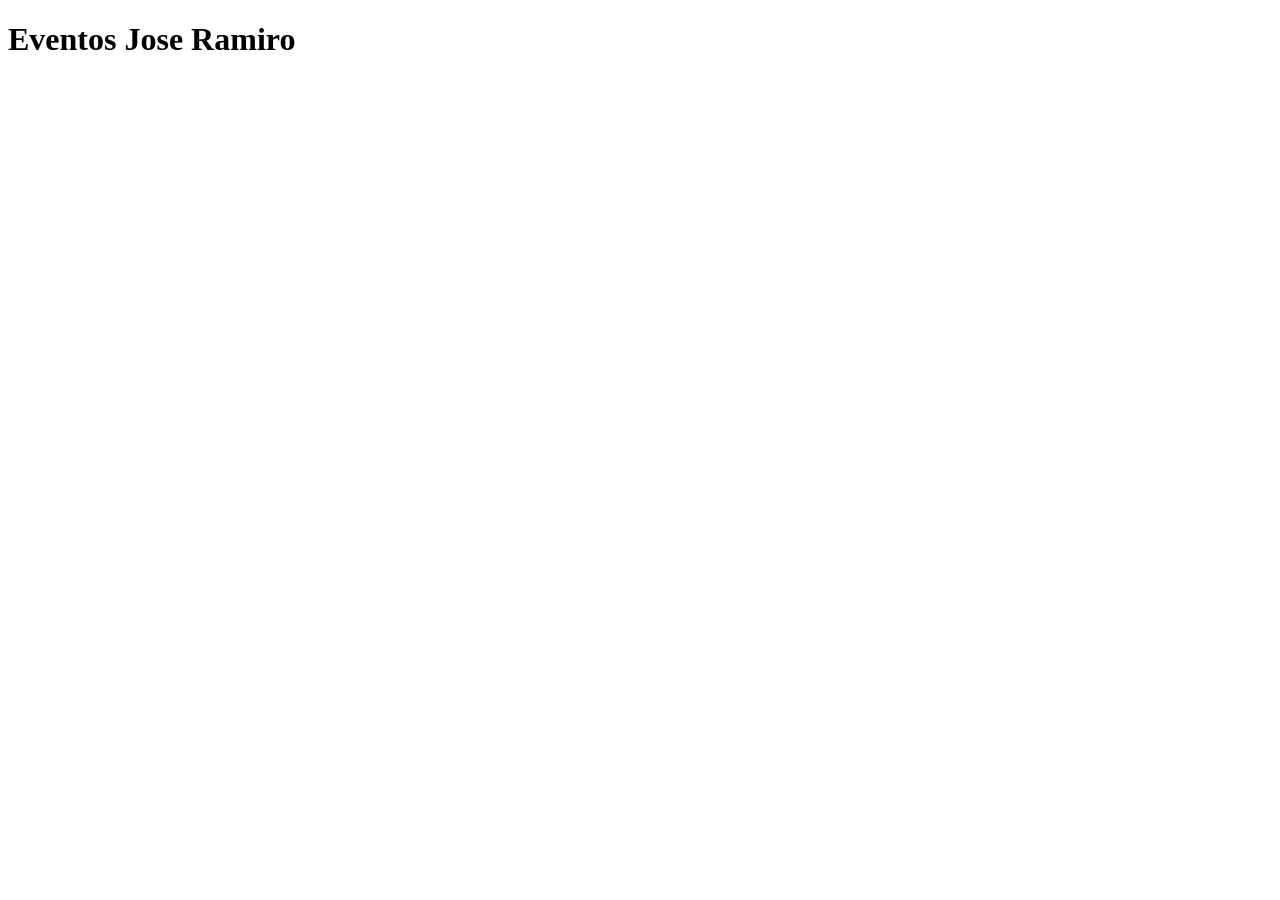
==== pagina_principal.html @ f025063d "Testing" ====
<?xml version="1.0" encoding="UTF-8"?>
<!DOCTYPE html PUBLIC "-//W3C//DTD XHTML 1.0 Strict//EN" "http://www.w3.org/TR/xhtml1/DTD/xhtml1-strict.dtd">
<html xmlns="http://www.w3.org/1999/xhtml">

  <head>
    <meta http-equiv="Content-Type" content="text/html; charset=UTF-8" />
    <title>Formularios HTML 1</title>
    <link rel="stylesheet"
    href="hojaEstilo.css">
  </head>
  
  <h1>Eventos Jose Ramiro</h1>
  
  <body>
    
 </body>
  
</html>
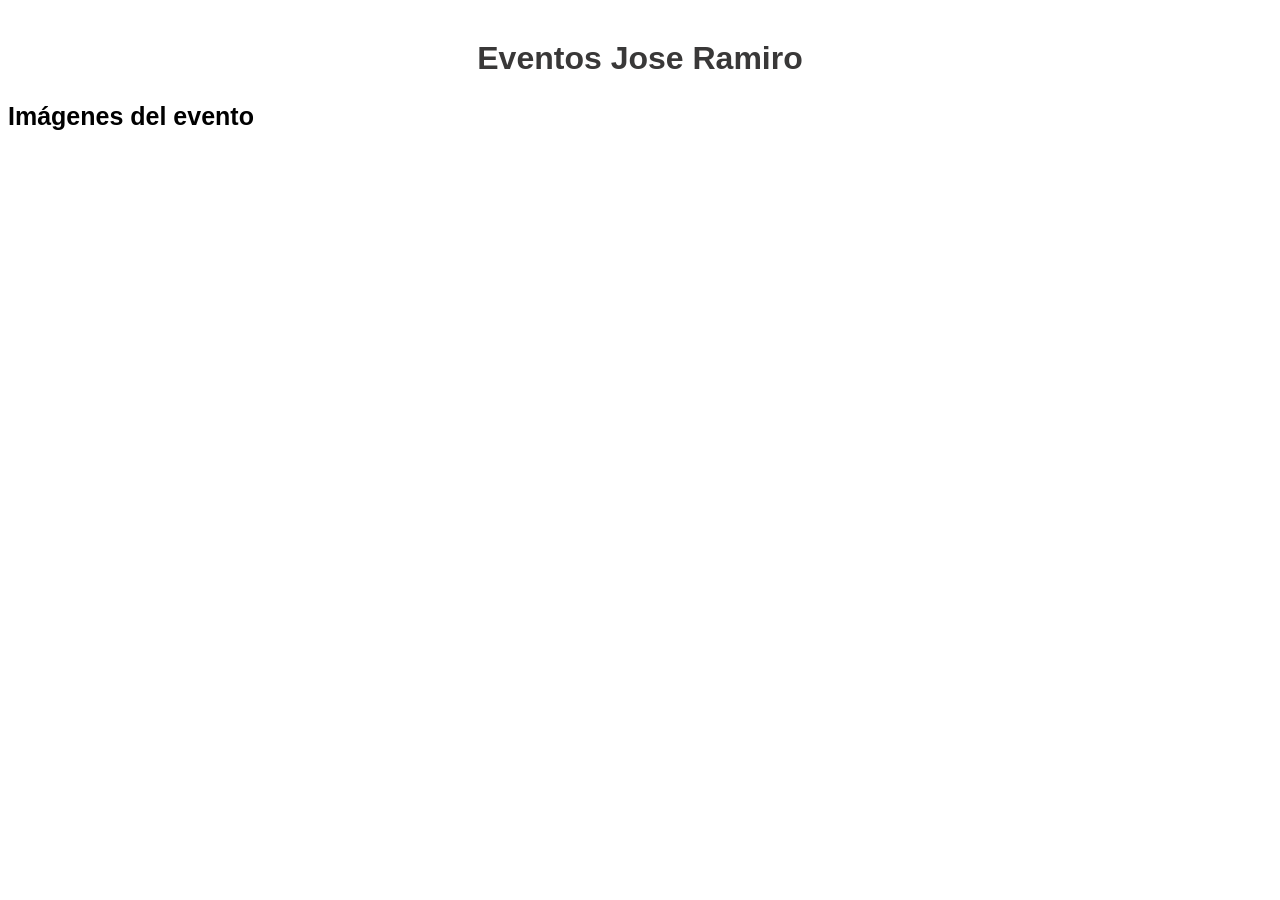
==== commit fe448c63: "Contenido HTML y CSS" ====
--- a/pagina_principal.html
+++ b/pagina_principal.html
@@ -10,7 +10,9 @@
   </head>
   
   <h1>Eventos Jose Ramiro</h1>
-  
+
+  <h3>Imágenes del evento</h3>
+
   <body>
     
  </body>
--- a/hojaEstilo.css
+++ b/hojaEstilo.css
@@ -0,0 +1,18 @@
+{
+background-color:#f2f2f2;
+font-family:Arial;
+}
+
+h1{
+text-align:center;
+font-family:Arial;
+color:#393838;
+margin-top:40px;
+margin-bottom:20px;
+}
+
+h3{
+    
+font-family:Arial;
+font-size:25px;
+}
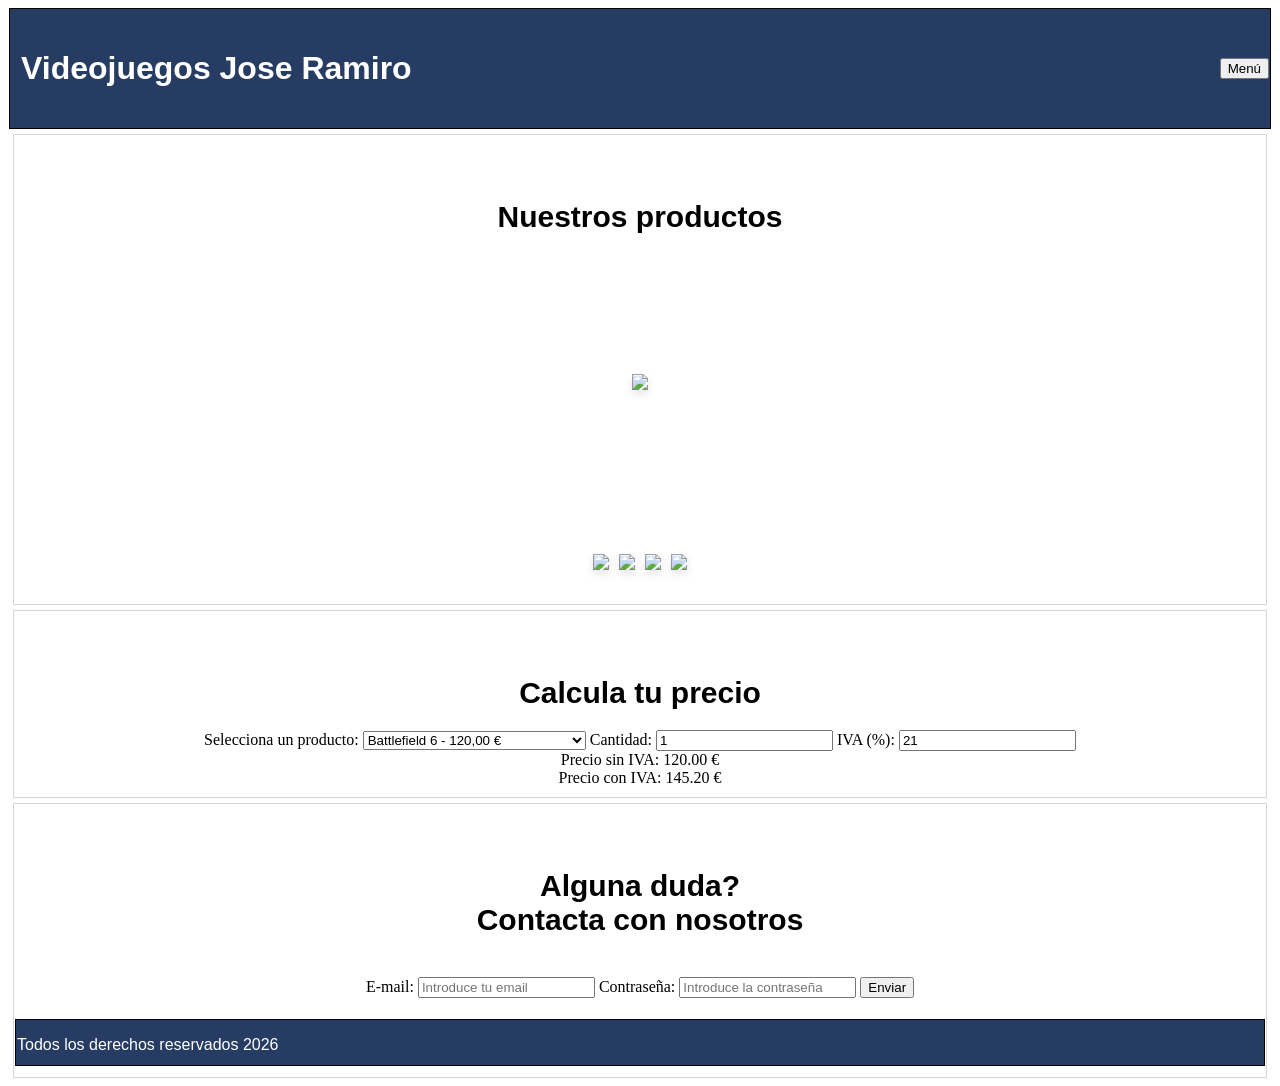
==== commit 259c9b9f: "Finalizada" ====
--- a/pagina_principal.html
+++ b/pagina_principal.html
@@ -2,19 +2,161 @@
 <!DOCTYPE html PUBLIC "-//W3C//DTD XHTML 1.0 Strict//EN" "http://www.w3.org/TR/xhtml1/DTD/xhtml1-strict.dtd">
 <html xmlns="http://www.w3.org/1999/xhtml">
 
-  <head>
+<head>
+
     <meta http-equiv="Content-Type" content="text/html; charset=UTF-8" />
-    <title>Formularios HTML 1</title>
+    <title>Eventos</title>
     <link rel="stylesheet"
     href="hojaEstilo.css">
-  </head>
+    
+</head>
+
+
+
+<!--Cabecera principal de la página con el nombre y el menú lateral-->
+
+<div id="cabecera_principal">
+
+  <h1>Videojuegos Jose Ramiro</h1>
+
+        <div class="menu">
+            <div class="menu" tabindex="0">
+                <button>Menú</button>
+                <ul class="menu_lateral">
+                    <li><a href="#inicio">Inicio</a></li>
+                    <li><a href="#products">Imágenes del evento</a></li>
+                    <li><a href="#calculadora">Calcula tu precio</a></li>
+                    <li><a href="#contact_form">Contáctanos</a></li>
+                </ul>
+            </div>
+        </div>
+</div>
+
+<!--Fin de la cabecera principal-->
+
+
+
+<body>
+
+<!--Primera parte de la página con las imágenes reactivas e intercambiables-->
+
+<div id="division_contenido">
+
+  <h2>Nuestros productos</h2>
+
+  <!--Primera imágen-->
+
+  <div id="linea_imagenes">
+    <div class="item">
+      <img id="mainImage" src="content/bf6.png"></img>
+    </div>
+  </div>
+  <!--Fin primera imágen-->
+
+  <!--Imágenes en línea seleccionables-->
+  <div id="linea_imagenes">
+
+    <div class="item">
+      <img src="content/bf6.png" onclick="cambiarImagen(this.src)"></img>
+    </div>
+
+    <div class="item">
+      <img src="content/corsa.png" onclick="cambiarImagen(this.src)"></img>
+    </div>
+
+    <div class="item">
+      <img src="content/helldivers.png" onclick="cambiarImagen(this.src)"></img>
+    </div>
+
+    <div class="item">
+      <img src="content/bo2.png" onclick="cambiarImagen(this.src)"></img>
+    </div>
+
+  </div>
+
+  <!--Fin de las imágenes-->
+
+</div>
   
-  <h1>Eventos Jose Ramiro</h1>
+<!--Final primera parte-->
 
-  <h3>Imágenes del evento</h3>
 
-  <body>
+
+<!--Segunda parte de la página con la calculadora -->
+
+<div id="division_contenido">
+
+  <h2>Calcula tu precio</h2>
+
+    <label for="producto">Selecciona un producto:</label>
+      <select id="producto">
+        <option value="120">Battlefield 6 - 120,00 €</option>
+        <option value="40">Assetto Corsa Evo - 40,00 €</option>
+        <option value="12.50">Helldivers II - 25,50 €</option>
+        <option value="10.60">Call of Duty Black Ops 2 - 10,60 €</option>
+      </select>
+
+    <label for="cantidad">Cantidad:</label>
+      <input type="number" id="cantidad" value="1" min="1" />
+
+    <label for="iva">IVA (%):</label>
+      <input type="number" id="iva" value="21" min="0" step="1" />
+
+    <div class="resultado">
+      Precio sin IVA:
+      <span class="precio" id="precioSinIva">0.00 €</span><br>
+
+      Precio con IVA:
+      <span class="precio" id="precioConIva">0.00 €</span>
+    </div>
     
- </body>
-  
+  </div>
+
+
+<!--Tercera parte de la página con el formulario de contacto-->
+
+  <div id="division_contenido">
+
+    <h2>Alguna duda?
+      <br>
+      Contacta con nosotros</h2>
+
+<!--Formulario de contacto-->
+    <div id="form_inline">
+      
+      <form>
+
+      <label for="email">E-mail:</label>
+      <input type="email" class="form-control" id="email" placeholder="Introduce tu email">
+
+
+      <label for="pwd">Contraseña:</label>
+      <input type="password" class="form-control" id="pwd" placeholder="Introduce la contraseña">
+
+      <button
+        type="submit" class="btn btn-default" id="envio">Enviar
+      </button>
+
+      </form>
+
+
+    </div>
+<!--Fin del formulario-->
+
+<!--Fin de la tercera parte de la página-->
+
+
+
+<!--Final de la página con la cabecera inferior-->
+  <div id="cabecera_principal">
+    <p>Todos los derechos reservados 2026</p>
+  </div>
+<!--Fin de la página-->
+
+
+<!--Link al archivo JavaScript-->
+<script src="script.js"></script>
+
+</body>
+
 </html>
--- a/hojaEstilo.css
+++ b/hojaEstilo.css
@@ -1,18 +1,170 @@
-{
-background-color:#f2f2f2;
-font-family:Arial;
+
+
+/*
+    Atributos generales de la página
+    Cambian el color de fondo y la fuente de cualquier texto que no esté en <body> u otro elemento
+*/
+
+    {
+        background-color: #f2f2f2;
+        font-family: Arial;
+    }
+
+/*-----------------------------------------------------------------------------------------------*/
+
+/*
+    Atributos para la cabecera principal
+*/
+
+    #cabecera_principal{
+        border-width: 1px;
+        border-style: solid;
+        background-color: rgb(39, 60, 99);
+        border-color: rgb(0, 0, 0);
+        padding: 1px;
+        margin: 1px;
+        display: flex;
+        align-items: center;
+        justify-content: space-between;
+    }
+
+/*-----------------------------------------------------------------------------------------------*/
+
+
+/*
+    Atributos para el texto de la cabecera principal
+*/
+
+    h1{
+        text-align: Left;
+        font-family: Arial;
+        color: #ffffff;
+        margin-top: 40px;
+        margin-bottom: 40px;
+        margin-left: 10px;
+    }
+
+/*-----------------------------------------------------------------------------------------------*/
+
+/*
+    Atributos para los párrafos
+*/
+
+    p{
+        text-align: center;
+        font-family: Arial;
+        color: #ffffff;
+        margin-top: 15px;
+        margin-bottom:10px;
+        display:flex;
+        align-items: center;
+    }
+
+/*-----------------------------------------------------------------------------------------------*/
+
+/*
+    Atributos para la sub-cabecera
+*/
+
+    h2{
+        text-align: center;
+        font-family: Arial;
+        font-size: 30px;
+        color: #000000;
+        margin-top: 60px;
+        margin-bottom:20px;
+    }
+
+/*-----------------------------------------------------------------------------------------------*/
+
+/*
+    Atributos para las imágenes en líneas
+    Ajustan las imagenes para que se muestren en la misma línea
+*/
+
+    #linea_imagenes{
+        display: flex;
+        align-items: center;
+        gap: 10px;
+        justify-content: center;
+        padding: 20px;
+        margin-top: 120px;
+    }
+
+/*-----------------------------------------------------------------------------------------------*/
+
+/*
+    Atributos para el ajuste de las imágenes
+*/
+
+    .item img{
+        max-width: 200px;
+        max-height: 200px;
+        height: auto;
+        box-shadow: 0 4px 8px rgba(0, 0, 0, 0.1);
+        transition: transform 0.3s ease;
+    }
+
+/*-----------------------------------------------------------------------------------------------*/
+
+/*
+    Atributos para la reactividad de las imágenes
+*/
+    .item img:hover {
+        transform: scale(1.05);
+        transition: transform 0.3s ease;
+
+    }
+/*-----------------------------------------------------------------------------------------------*/
+
+/*
+    Atributos para la separación de las distintas partes de la página
+*/
+
+    #division_contenido{
+        text-align: center;
+        border-width: 1px;
+        border-style: solid;
+        border-color: rgb(214, 212, 212);
+        padding-top:5px;
+        padding-bottom:10px;
+        margin: 5px;
+    }
+
+/*-----------------------------------------------------------------------------------------------*/
+
+/*
+    Atributos para el formulario
+*/
+
+    #form_inline{
+        display: flex;
+        align-items: center;
+        justify-content: center;
+        padding:20px;
+    }
+
+
+/*-----------------------------------------------------------------------------------------------*/
+
+
+/*
+    Menu lateral desplegable
+*/
+
+.menu {
+    position: right;
+    display: inline-block;
 }
 
-h1{
-text-align:center;
-font-family:Arial;
-color:#393838;
-margin-top:40px;
-margin-bottom:20px;
+.menu_lateral {
+    display: none;
+    position: right;
+    background: #ffffff;
+    font-family:Verdana;
+    font-size:14px;
 }
 
-h3{
-    
-font-family:Arial;
-font-size:25px;
-}+.menu:focus-within .menu_lateral {
+    display: block;
+}
